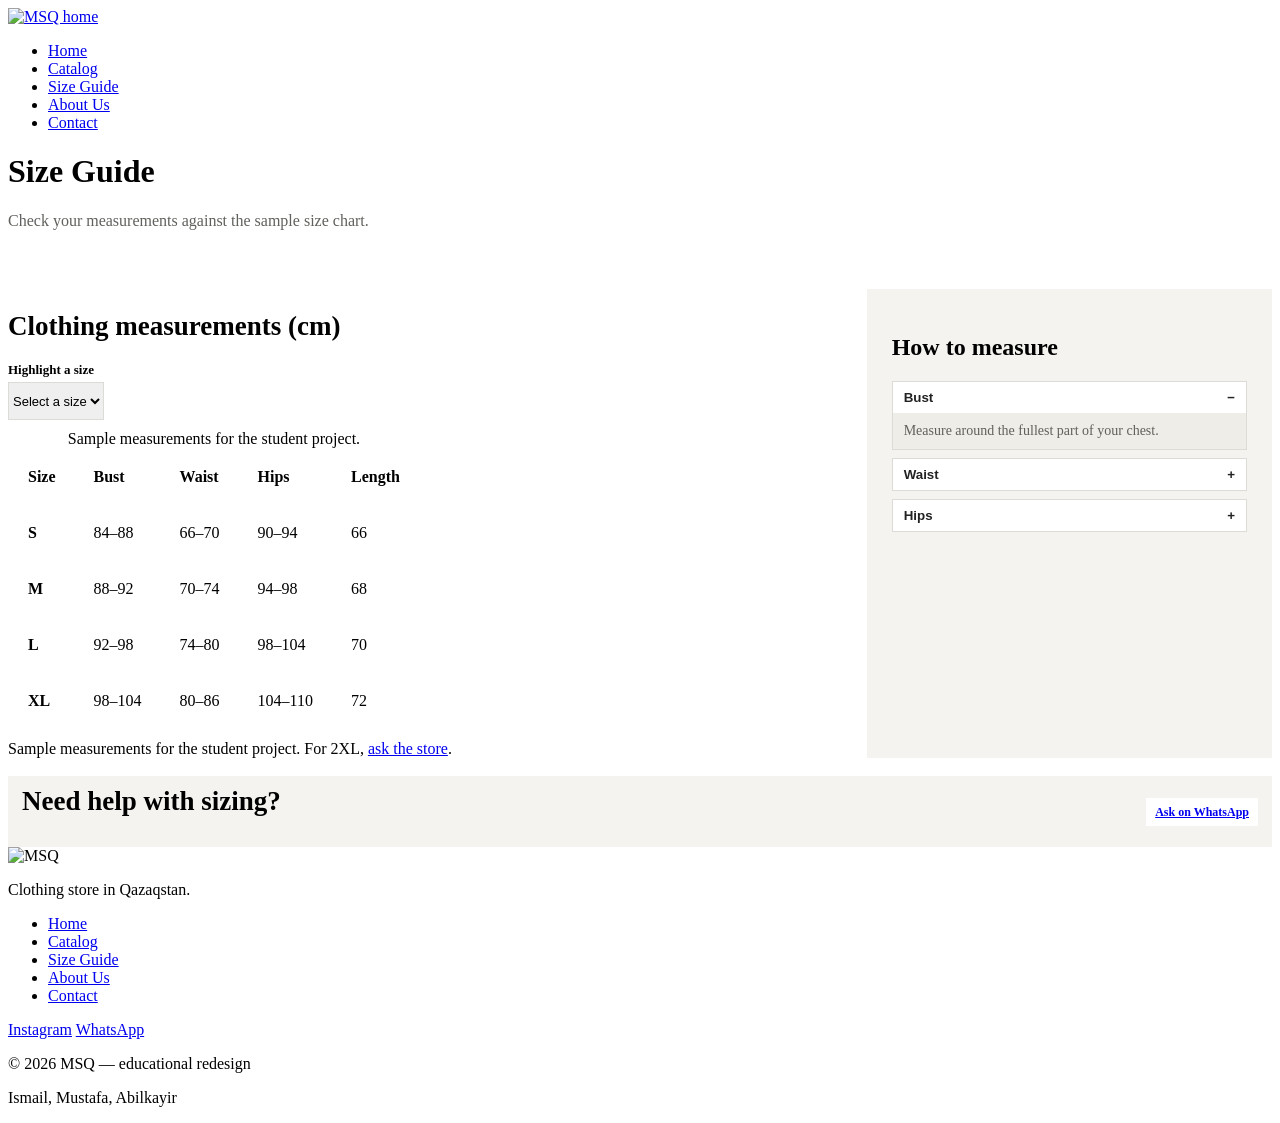
==== size-guide.html @ 36bdf611 "Add project" ====
<!DOCTYPE html>
<html lang="en">
<head>
    <meta charset="UTF-8">
    <meta name="viewport" content="width=device-width, initial-scale=1.0">
    <meta name="description" content="Size Guide — MSQ Astana student website by Ismail, Mustafa and Abilkayir.">
    <title>Size Guide | MSQ Astana</title>
    <link rel="icon" href="images/favicon.svg" type="image/svg+xml">
    <link rel="stylesheet" href="bootstrap/css/bootstrap.min.css">
    <link rel="stylesheet" href="css/size-guide.css">
    <link rel="stylesheet" href="css/endterm.css">
</head>
<body>
    <header class="site-header">
        <nav class="container main-nav" aria-label="Main navigation">
            <a href="index.html">
                <img class="logo" src="images/msq-logo.png" alt="MSQ home">
            </a>
            <ul class="nav-links">
                <li><a class="nav-link" href="index.html">Home</a></li>
                <li><a class="nav-link" href="catalog.html">Catalog</a></li>
                <li><a class="nav-link active" href="size-guide.html" aria-current="page">Size Guide</a></li>
                <li><a class="nav-link" href="about.html">About Us</a></li>
                <li><a class="nav-link" href="contact.html">Contact</a></li>
            </ul>
        </nav>
    </header>

    <main id="main-content" class="container page-content">
        <h1>Size Guide</h1>
        <p class="page-intro">Check your measurements against the sample size chart.</p>

        <div class="size-layout">
            <section aria-labelledby="size-title">
                <h2 id="size-title">Clothing measurements (cm)</h2>
                <div class="size-picker">
                    <label class="form-label" for="size-select">Highlight a size</label>
                    <select class="form-select" id="size-select">
                        <option value="">Select a size</option>
                        <option value="S">S</option>
                        <option value="M">M</option>
                        <option value="L">L</option>
                        <option value="XL">XL</option>
                    </select>
                </div>

                <div class="table-responsive">
                    <table class="table table-bordered size-table">
                        <caption class="visually-hidden">Sample measurements for the student project.</caption>
                        <thead>
                            <tr>
                                <th scope="col">Size</th>
                                <th scope="col">Bust</th>
                                <th scope="col">Waist</th>
                                <th scope="col">Hips</th>
                                <th scope="col">Length</th>
                            </tr>
                        </thead>
                        <tbody>
                            <tr>
                                <th scope="row">S</th>
                                <td>84–88</td><td>66–70</td><td>90–94</td><td>66</td>
                            </tr>
                            <tr>
                                <th scope="row">M</th>
                                <td>88–92</td><td>70–74</td><td>94–98</td><td>68</td>
                            </tr>
                            <tr>
                                <th scope="row">L</th>
                                <td>92–98</td><td>74–80</td><td>98–104</td><td>70</td>
                            </tr>
                            <tr>
                                <th scope="row">XL</th>
                                <td>98–104</td><td>80–86</td><td>104–110</td><td>72</td>
                            </tr>
                        </tbody>
                    </table>
                </div>

                <p id="size-message" role="status"></p>
                <p class="note">Sample measurements for the student project.
                    For 2XL, <a href="https://wa.me/77787777674" target="_blank" rel="noopener noreferrer">ask the store</a>.
                </p>
            </section>

            <aside class="review-panel measurement-panel">
                <h2>How to measure</h2>
                <div class="measure-item">
                    <button type="button" class="measure-button" aria-expanded="true" aria-controls="measure-bust">
                        Bust <span aria-hidden="true">−</span>
                    </button>
                    <p class="measure-text" id="measure-bust">Measure around the fullest part of your chest.</p>
                </div>
                <div class="measure-item">
                    <button type="button" class="measure-button" aria-expanded="false" aria-controls="measure-waist">
                        Waist <span aria-hidden="true">+</span>
                    </button>
                    <p class="measure-text is-collapsed" id="measure-waist">Measure around your natural waist.</p>
                </div>
                <div class="measure-item">
                    <button type="button" class="measure-button" aria-expanded="false" aria-controls="measure-hips">
                        Hips <span aria-hidden="true">+</span>
                    </button>
                    <p class="measure-text is-collapsed" id="measure-hips">Measure around the widest part of your hips.</p>
                </div>
            </aside>
        </div>

        <section class="review-panel size-help">
            <h2>Need help with sizing?</h2>
            <a class="btn btn-outline-dark" href="https://wa.me/77787777674"
               target="_blank" rel="noopener noreferrer">Ask on WhatsApp</a>
        </section>
    </main>

    <footer class="site-footer">
        <div class="container footer-content">
            <div>
                <img class="footer-logo" src="images/msq-logo.png" alt="MSQ" width="249" height="249">
                <p>Clothing store in Qazaqstan.</p>
            </div>

            <nav aria-label="Footer navigation">
                <ul class="footer-links">
                    <li><a href="index.html">Home</a></li>
                    <li><a href="catalog.html">Catalog</a></li>
                    <li><a href="size-guide.html">Size Guide</a></li>
                    <li><a href="about.html">About Us</a></li>
                    <li><a href="contact.html">Contact</a></li>
                </ul>
            </nav>

            <div class="social-links">
                <a href="https://www.instagram.com/msq.official/" target="_blank" rel="noopener noreferrer">Instagram</a>
                <a href="https://wa.me/77787777674" target="_blank" rel="noopener noreferrer">WhatsApp</a>
            </div>
        </div>

        <div class="container footer-bottom">
            <p>© 2026 MSQ — educational redesign</p>
            <p>Ismail, Mustafa, Abilkayir</p>
        </div>
    </footer>

    <script src="js/vendor/jquery-3.7.1.min.js"></script>
    <script src="js/size-guide.js"></script>
</body>
</html>
---- css/endterm.css ----
:root {
    --panel: #f4f3ef;
    --line: #dddbd5;
    --muted: #60605c;
    --selected: #ebe1d2;
}

.page-intro {
    margin-bottom: 18px;
    color: var(--muted);
}

.page-content h2 {
    margin-bottom: 10px;
    font-size: 22px;
    font-weight: 700;
}

.page-content .btn {
    padding: 6px 9px;
    border-radius: 0;
    font-size: 12px;
    font-weight: 700;
    line-height: 1.35;
}

.page-content .btn-outline-dark {
    --bs-btn-border-color: var(--line);
    --bs-btn-hover-border-color: #222;
    background-color: #fff;
}

.page-content .btn-outline-dark:hover {
    background-color: #222;
}

.page-content .form-label {
    display: block;
    margin-bottom: 4px;
    font-size: 13px;
    font-weight: 700;
}

.page-content .form-control,
.page-content .form-select {
    border-color: var(--line);
    border-radius: 0;
    min-height: 38px;
    font-size: 13px;
}

.review-panel {
    background-color: var(--panel);
}

.review-panel {
    padding: 14px;
}

/* Catalog */
.catalog-layout {
    grid-template-columns: 172px minmax(0, 1fr);
    grid-template-rows: auto auto 1fr;
    grid-template-areas:
        "categories products"
        "favorites products"
        ". products";
    gap: 14px 22px;
    align-items: start;
}

.category-panel {
    grid-area: categories;
}

.catalog-results {
    grid-area: products;
    min-width: 0;
}

.favorites-panel {
    grid-area: favorites;
}

#category-list,
#favorite-list {
    margin: 0;
    padding: 0;
    list-style: none;
}

#category-list button {
    display: block;
    width: 100%;
    padding: 5px 8px;
    border: 0;
    background: transparent;
    color: #222;
    font-size: 13px;
    text-align: left;
}

#category-list button:hover,
#category-list button[aria-pressed="true"] {
    background-color: var(--selected);
}

#category-list button[aria-pressed="true"] {
    font-weight: 700;
}

.category-panel h2,
.favorites-panel h2 {
    font-size: 17px;
}

.favorites-panel h2,
.results-bar,
.product-actions,
.size-help {
    display: flex;
    align-items: center;
    justify-content: space-between;
    gap: 8px;
}

#favorite-count {
    padding: 2px 7px;
    background: var(--selected);
    font-size: 12px;
}

#favorite-list li,
#empty-favorites {
    margin-bottom: 10px;
    font-size: 13px;
}

#favorite-list li p {
    margin: 4px 0;
    color: var(--muted);
    font-size: 12px;
}

.search-control {
    position: relative;
}

.search-control span {
    position: absolute;
    top: 50%;
    left: 10px;
    transform: translateY(-50%);
    pointer-events: none;
    font-size: 19px;
}

.search-control input {
    padding-left: 32px;
}

.results-bar {
    margin: 10px 0;
}

#product-count {
    margin: 0;
    color: var(--muted);
    font-size: 12px;
}

.page-content .mobile-favorites {
    display: none;
}

.products-grid {
    gap: 14px;
}

.product-photo {
    margin-bottom: 7px;
}

.new-label {
    top: 9px;
    left: 9px;
    padding: 3px 8px;
    font-weight: 700;
}

.product-card h3 {
    margin-bottom: 5px;
    font-size: 17px;
    font-weight: 700;
}

.product-card p {
    margin-bottom: 6px;
}

.product-description {
    min-height: 0;
    font-size: 13px;
}

.product-card .product-price {
    font-size: 16px;
}

.product-sizes {
    font-size: 12px;
}

.product-actions {
    flex-wrap: wrap;
}

.page-content .favorite-button {
    padding: 3px 7px;
    font-size: 17px;
}

.page-content .favorite-button[aria-pressed="true"] {
    background-color: var(--selected);
    border-color: #947b61;
    color: #222;
}

#no-products h2,
#no-products p {
    margin-bottom: 6px;
}

/* Size Guide */
.size-layout,
.contact-layout {
    display: grid;
    grid-template-columns: minmax(0, 1fr);
    align-items: start;
    gap: 20px;
}

.size-picker {
    max-width: 168px;
    margin-bottom: 10px;
}

.size-table {
    margin: 0;
    text-align: center;
}

.size-table th,
.size-table td {
    padding: 10px 6px;
    border-color: var(--line);
    font-size: 14px;
}

.size-table tbody tr:nth-child(even) > * {
    --bs-table-bg: var(--panel);
}

.size-table tbody tr.size-selected > * {
    --bs-table-bg: var(--selected);
    font-weight: 700;
}

#size-message {
    display: none;
    margin: 10px 0;
    padding: 8px 12px;
    background: var(--panel);
    color: #6c5741;
    font-size: 13px;
    font-weight: 700;
}

.size-layout .note {
    margin: 10px 0 0;
}

.measure-item {
    margin-bottom: 8px;
    border: 1px solid var(--line);
    background-color: #fff;
}

.measure-item:last-child {
    margin-bottom: 0;
}

.measure-button {
    display: flex;
    justify-content: space-between;
    width: 100%;
    padding: 8px 11px;
    border: 0;
    background: #fff;
    color: #222;
    font-weight: 700;
    text-align: left;
}

.measure-text {
    margin: 0;
    padding: 10px 11px;
    background: #efede7;
    color: var(--muted);
    font-size: 14px;
}

.measure-text.is-collapsed {
    display: none;
}

.size-help {
    margin-top: 18px;
    padding: 10px 14px;
}

.size-help h2 {
    margin: 0;
    font-size: 15px;
}

/* Contact */
.contact-info dl {
    margin-bottom: 10px;
    font-size: 14px;
}

.contact-info dd {
    margin-bottom: 8px;
    color: var(--muted);
}

.contact-info dd a {
    color: inherit;
}

.contact-box {
    padding: 15px 17px;
    border: 1px solid var(--line);
}

.contact-box .note {
    margin: 0 0 10px;
}

.form-field {
    margin-bottom: 9px;
}

.contact-box .form-control.is-invalid {
    border-color: #aa2634;
    background: #fdf2f2;
}

.field-error {
    margin: 4px 0 0;
    color: #aa2634;
    font-size: 12px;
    font-weight: 700;
}

.contact-success {
    margin-top: 18px;
    font-size: 13px;
}

.success-message {
    margin-bottom: 8px;
    padding: 9px 11px;
    background: #ecf4ed;
    color: #285840;
    font-weight: 700;
}

/* Mobile */
@media (max-width: 768px) {
    .main-nav,
    .page-content {
        padding-inline: 18px;
    }

    .main-nav {
        align-items: flex-start;
    }

    .nav-links {
        justify-content: flex-start;
        gap: 12px;
        font-size: 12px;
    }

    .catalog-layout {
        grid-template-columns: minmax(0, 1fr);
        grid-template-rows: auto;
        grid-template-areas:
            "categories"
            "favorites"
            "products";
        gap: 0;
    }

    .category-panel {
        margin-bottom: 14px;
    }

    .favorites-panel:not(.is-open) {
        display: none;
    }

    .favorites-panel.is-open {
        margin-bottom: 12px;
    }

    .page-content .mobile-favorites {
        display: inline-block;
    }

    .products-grid {
        grid-template-columns: repeat(2, minmax(0, 1fr));
        gap: 12px;
    }

    .product-card h3 {
        font-size: 15px;
    }

    .product-actions .btn {
        padding-inline: 6px;
        font-size: 11px;
    }

    .product-actions .favorite-button {
        font-size: 16px;
    }
}

/* Desktop */
@media (min-width: 992px) {
    .page-content h2 {
        margin-bottom: 20px;
        font-size: 27px;
        font-weight: 600;
    }

    .measurement-panel h2,
    .contact-info h2 {
        font-size: 24px;
    }

    .catalog-layout {
        grid-template-columns: 220px minmax(0, 1fr);
        column-gap: 30px;
    }

    .products-grid {
        gap: 30px 20px;
    }

    .category-panel,
    .favorites-panel,
    .measurement-panel,
    .contact-info,
    .contact-layout .contact-box {
        padding: 25px;
    }

    .category-panel h2,
    .favorites-panel h2 {
        font-size: 22px;
    }

    #category-list button {
        font-size: 16px;
    }

    .product-photo {
        margin-bottom: 15px;
    }

    .product-card h3,
    .product-card .product-price {
        font-size: 18px;
    }

    .product-description,
    .product-sizes {
        font-size: 14px;
    }

    .product-description {
        min-height: 66px;
    }

    .size-layout,
    .contact-layout {
        grid-template-columns: repeat(12, minmax(0, 1fr));
        gap: 24px;
        margin-top: 59px;
    }

    .size-layout > section {
        grid-column: span 8;
    }

    .size-layout > aside,
    .contact-map {
        grid-column: span 4;
    }

    .contact-info {
        grid-column: span 3;
    }

    .contact-layout > .contact-box {
        grid-column: span 5;
    }

    .measurement-panel,
    .contact-info {
        align-self: stretch;
    }

    .size-table th,
    .size-table td {
        padding: 18px;
        font-size: 16px;
        text-align: left;
    }

    .contact-box .form-control,
    .contact-box .form-label {
        font-size: 16px;
    }

    .contact-box .form-field {
        margin-bottom: 16px;
    }
}
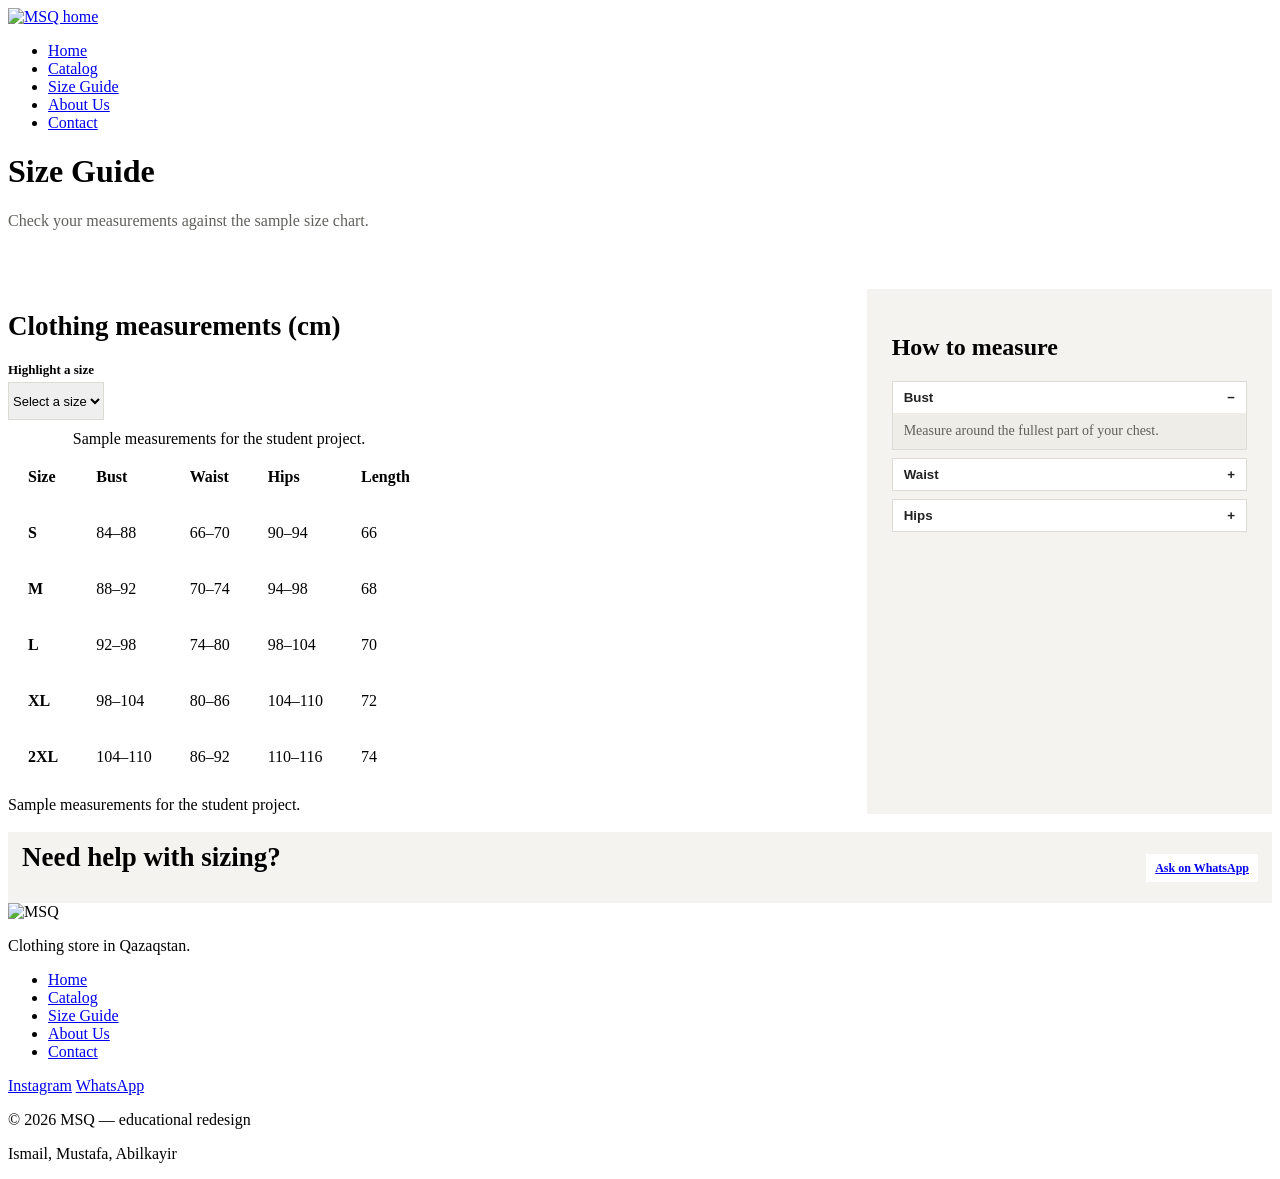
==== commit 87e3c8c8: "Add final project features and update README" ====
--- a/size-guide.html
+++ b/size-guide.html
@@ -41,6 +41,7 @@
                         <option value="M">M</option>
                         <option value="L">L</option>
                         <option value="XL">XL</option>
+                        <option value="2XL">2XL</option>
                     </select>
                 </div>
 
@@ -73,14 +74,16 @@
                                 <th scope="row">XL</th>
                                 <td>98–104</td><td>80–86</td><td>104–110</td><td>72</td>
                             </tr>
+                            <tr>
+                                <th scope="row">2XL</th>
+                                <td>104–110</td><td>86–92</td><td>110–116</td><td>74</td>
+                            </tr>
                         </tbody>
                     </table>
                 </div>
 
                 <p id="size-message" role="status"></p>
-                <p class="note">Sample measurements for the student project.
-                    For 2XL, <a href="https://wa.me/77787777674" target="_blank" rel="noopener noreferrer">ask the store</a>.
-                </p>
+                <p class="note">Sample measurements for the student project.</p>
             </section>
 
             <aside class="review-panel measurement-panel">
@@ -145,4 +148,4 @@
     <script src="js/vendor/jquery-3.7.1.min.js"></script>
     <script src="js/size-guide.js"></script>
 </body>
-</html>+</html>
